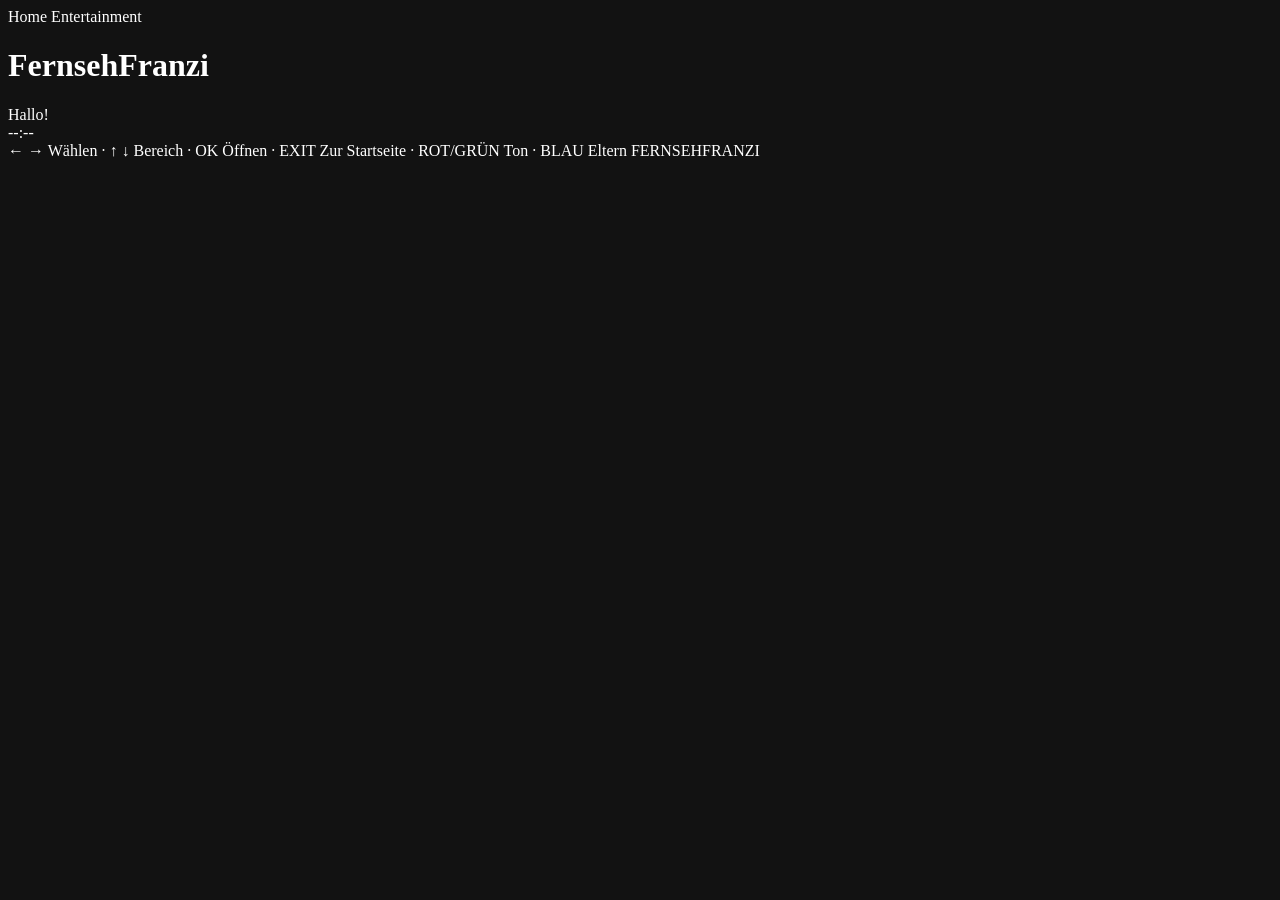
==== web/index.html @ 5bc8174a "FernsehFranzi 4.2.0" ====
<!doctype html>
<html lang="de">
<head>
<meta charset="UTF-8">
<meta name="viewport" content="width=device-width, initial-scale=1">
<meta name="color-scheme" content="dark">
<meta name="ff-token" content="__FF_TOKEN__">
<title>FernsehFranzi</title>
<link rel="stylesheet" href="/css/start.css">
<script type="module" src="/js/start.js"></script>
</head>
<body>
<main>
  <header>
    <div>
      <div class="eyebrow" id="untertitel">Home Entertainment</div>
      <h1>FernsehFranzi</h1>
      <div id="gruss">Hallo!</div>
    </div>
    <div class="kopf-rechts">
      <div class="uhr-zeile"><span id="glocke" hidden></span><span id="uhr">--:--</span></div>
      <div id="datum"></div>
      <div id="restzeit" hidden></div>
    </div>
  </header>

  <!-- 3.5: Bereiche wie bei einer Spielkonsole - oben die Leiste, darunter groß die gewählte Kachel, dann je Bereich eine Reihe -->
  <nav id="bereiche" aria-label="Bereiche"></nav>
  <div id="held"><div id="held-name"></div><div id="held-info"></div></div>
  <div id="reihen-fenster"><div id="reihen"></div></div>

  <footer>
    <span id="hilfe">← → Wählen · ↑ ↓ Bereich · OK Öffnen · EXIT Zur Startseite · ROT/GRÜN Ton · BLAU Eltern</span>
    <span id="version">FERNSEHFRANZI</span>
  </footer>
</main>

<div id="hinweis" role="status" aria-live="polite"></div>

<section id="sperre" hidden>
  <div class="gross">🌙</div>
  <div class="text" id="sperre-text">Der Fernseher macht jetzt Pause.</div>
  <div class="klein">Mama oder Papa können ihn wieder freigeben.</div>
</section>

<div id="overlay-wurzel"></div>
</body>
</html>
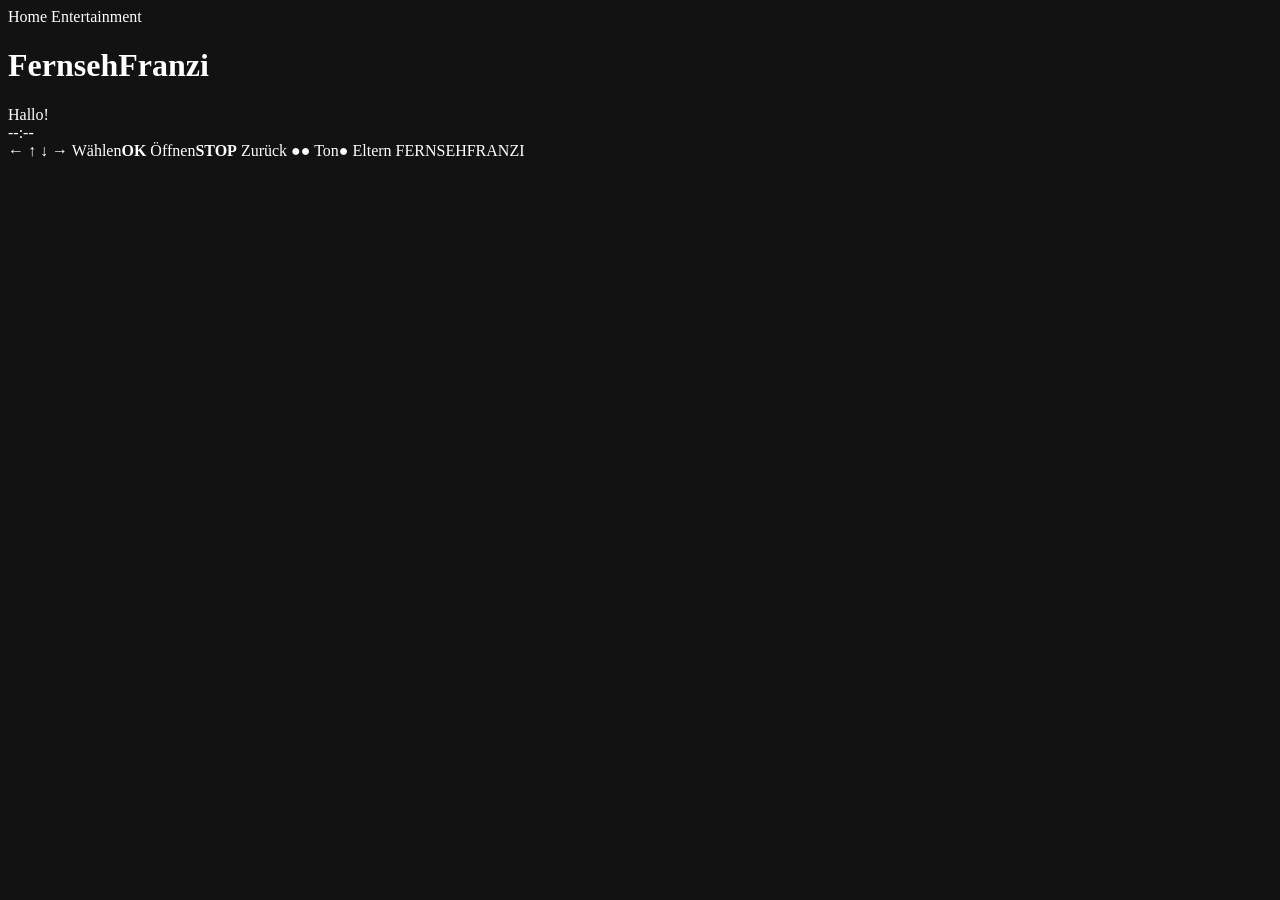
==== commit cac70f90: "FernsehFranzi 6.0.0" ====
--- a/web/index.html
+++ b/web/index.html
@@ -12,25 +12,29 @@
 <body>
 <main>
   <header>
-    <div>
+    <div class="kopf-links"><div id="franzi-kopf"></div><div>
       <div class="eyebrow" id="untertitel">Home Entertainment</div>
       <h1>FernsehFranzi</h1>
       <div id="gruss">Hallo!</div>
-    </div>
+    </div></div>
     <div class="kopf-rechts">
       <div class="uhr-zeile"><span id="glocke" hidden></span><span id="uhr">--:--</span></div>
       <div id="datum"></div>
       <div id="restzeit" hidden></div>
+      <div id="wetter-kopf" hidden></div>
     </div>
   </header>
 
-  <!-- 3.5: Bereiche wie bei einer Spielkonsole - oben die Leiste, darunter groß die gewählte Kachel, dann je Bereich eine Reihe -->
-  <nav id="bereiche" aria-label="Bereiche"></nav>
-  <div id="held"><div id="held-name"></div><div id="held-info"></div></div>
+  <!-- 6.0: „Zuhause + Ordner“ - Lieblinge, Weiter, Bereiche; ein Bereich öffnet sein Raster -->
+  <div id="pfad"></div>
   <div id="reihen-fenster"><div id="reihen"></div></div>
+  <div id="held"><span id="held-name"></span><span id="held-info"></span></div>
 
   <footer>
-    <span id="hilfe">← → Wählen · ↑ ↓ Bereich · OK Öffnen · EXIT Zur Startseite · ROT/GRÜN Ton · BLAU Eltern</span>
+    <span id="hilfe" class="tasten">
+      <span><b>← ↑ ↓ →</b> Wählen</span><span><b>OK</b> Öffnen</span><span><b>STOP</b> Zurück</span>
+      <span><b class="rot">●</b><b class="gruen">●</b> Ton</span><span><b class="blau">●</b> Eltern</span>
+    </span>
     <span id="version">FERNSEHFRANZI</span>
   </footer>
 </main>
@@ -38,11 +42,22 @@
 <div id="hinweis" role="status" aria-live="polite"></div>
 
 <section id="sperre" hidden>
-  <div class="gross">🌙</div>
+  <div class="gross" id="sperre-symbol">🌙</div>
   <div class="text" id="sperre-text">Der Fernseher macht jetzt Pause.</div>
-  <div class="klein">Mama oder Papa können ihn wieder freigeben.</div>
+  <div id="sperre-uhr" hidden></div>
+  <div class="klein" id="sperre-klein">Mama oder Papa können ihn wieder freigeben.</div>
 </section>
 
 <div id="overlay-wurzel"></div>
+
+<!-- 5.3: Vorwarnung vor dem Wartungsmodus - Countdown in der Ecke, alles geht noch -->
+<div id="wartung-bald" hidden><span>🛠️ Gleich kommt ein Update – schnell speichern!</span><b id="wartung-bald-zahl">10</b></div>
+<!-- 5.3: Wartungsmodus beim Ausliefern - über allem, keine Taste wirkt -->
+<section id="wartung" hidden>
+  <div class="gross">🛠️</div>
+  <div class="text">Der Fernseher wird gerade aktualisiert.</div>
+  <div class="hinweis-gross">Bitte jetzt nichts drücken und nicht ausschalten!</div>
+  <div class="klein">Gleich geht es von selbst weiter.</div>
+</section>
 </body>
 </html>
